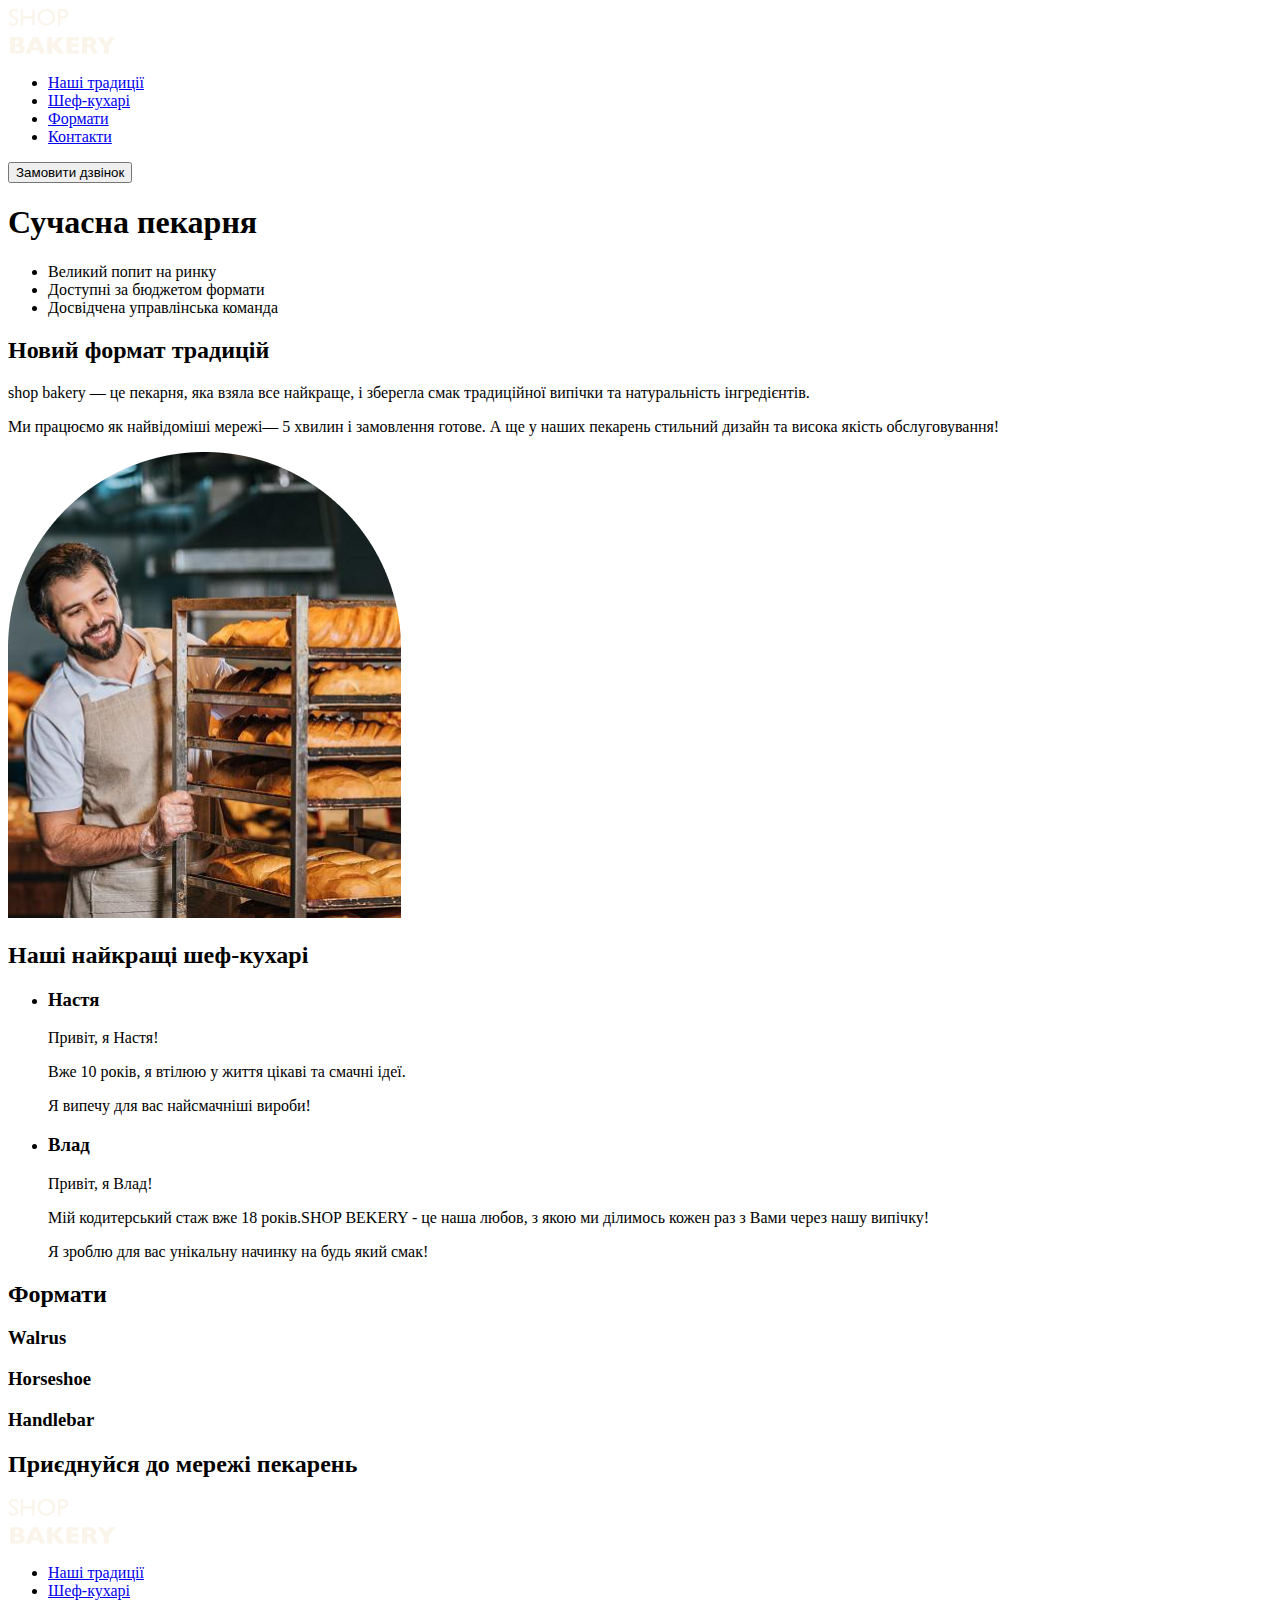
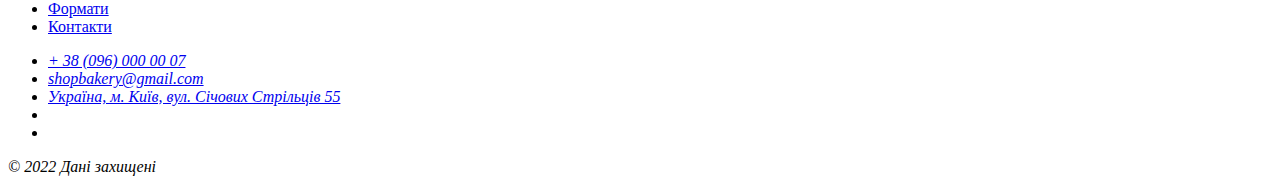
==== html/index.html @ 29ba3b6c "Update html code" ====
<!DOCTYPE html>
<html lang="uk">
  <head>
    <meta charset="UTF-8" />
    <meta name="viewport" content="width=device-width, initial-scale=1.0" />
    <title>Сучасна пекарня</title>
  </head>
  <body>
    <!-- <dl>
      <dt>vs code</dt>    -definition turn - термін
      <dd>Редактор коду</dd> - definition description - опис терміну  
      <dt>Figma</dt>
      <dd>Graphical design app</dd> 
    </dl> -->
    <header>
      <nav>
        <a href="#" target="_blank">
          <img src="/html/images/logo.svg" alt="logo" />
        </a>
        <!-- logo-->
        <ul>
          <li><a href="#">Наші традиції</a></li>
          <li><a href="#">Шеф-кухарі</a></li>
          <li><a href="#">Формати</a></li>
          <li><a href="#">Контакти</a></li>
        </ul>
      </nav>
      <button type="button">Замовити дзвінок</button>
      <!-- Замовити дзвінок -->
    </header>
    <main>
      <section>
        <h1>Сучасна пекарня</h1>
      </section>
      <section>
        <ul>
          <li>Великий попит на ринку</li>
          <li>Доступні за бюджетом формати</li>
          <li>Досвідчена управлінська команда</li>
        </ul>
        <h2>Новий формат традицій</h2>
        <p>
          <span>shop bakery</span> — це пекарня, яка взяла все найкраще, і
          зберегла смак традиційної випічки та натуральність інгредієнтів.
        </p>
        <p>
          Ми працюємо як найвідоміші мережі—
          <span>5 хвилин і замовлення готове</span>. А ще у наших пекарень
          стильний дизайн та висока якість обслуговування!
        </p>
        <img
          src="/html/images/baker-man.jpg"
          alt="Чоловік пекар дивиться на батони із посмішкою"
        />
      </section>
      <section>
        <h2>Наші найкращі шеф-кухарі</h2>
        <ul>
          <li>
            <article>
              <h3>Настя</h3>
              <p>Привіт, я Настя!</p>
              <p>Вже 10 років, я втілюю у життя цікаві та смачні ідеї.</p>
              <p>Я випечу для вас найсмачніші вироби!</p>
            </article>
          </li>
          <li>
            <article>
              <h3>Влад</h3>
              <p>Привіт, я Влад!</p>
              <p>
                Мій кодитерський стаж вже 18 років.SHOP BEKERY - це наша любов,
                з якою ми ділимось кожен раз з Вами через нашу випічку!
              </p>
              <p>Я зроблю для вас унікальну начинку на будь який смак!</p>
            </article>
          </li>
        </ul>
      </section>
      <section>
        <h2>Формати</h2>
        <article>
          <h3 lang="uk">Walrus</h3>
        </article>
        <article>
          <h3 lang="uk">Horseshoe</h3>
        </article>
        <article>
          <h3 lang="uk">Handlebar</h3>
        </article>
      </section>
      <section>
        <h2>Приєднуйся до мережі пекарень</h2>
      </section>
    </main>
    <footer>
      <nav>
        <a href="#" target="_blank">
          <img src="/html/images/logo.svg" alt="logo" />
        </a>
        <!-- logo-->
        <ul>
          <li><a href="#">Наші традиції</a></li>
          <li><a href="#">Шеф-кухарі</a></li>
          <li><a href="#">Формати</a></li>
          <li><a href="#">Контакти</a></li>
        </ul>
      </nav>
      <address>
        <ul>
          <li><a href="tel:+380960000007">+ 38 (096) 000 00 07</a></li>
          <li>
            <a href="mailto:shopbakery@gmail.com">shopbakery@gmail.com</a>
          </li>
          <li>
            <a href="https://g.co/kgs/1SJU1su" target="_blank">
              Україна, м. Київ, вул. Січових Стрільців 55</a
            >
          </li>
          <li>
            <a href="#">
              <!-- Facebook icon -->
            </a>
          </li>
          <li>
            <a href="">
              <!-- inst icon -->
            </a>
          </li>
        </ul>
        <a href="#" target="_blank">
          <!-- Політика конф button -->
        </a>
        <p>© 2022 Дані захищені</p>
      </address>
    </footer>
  </body>
</html>
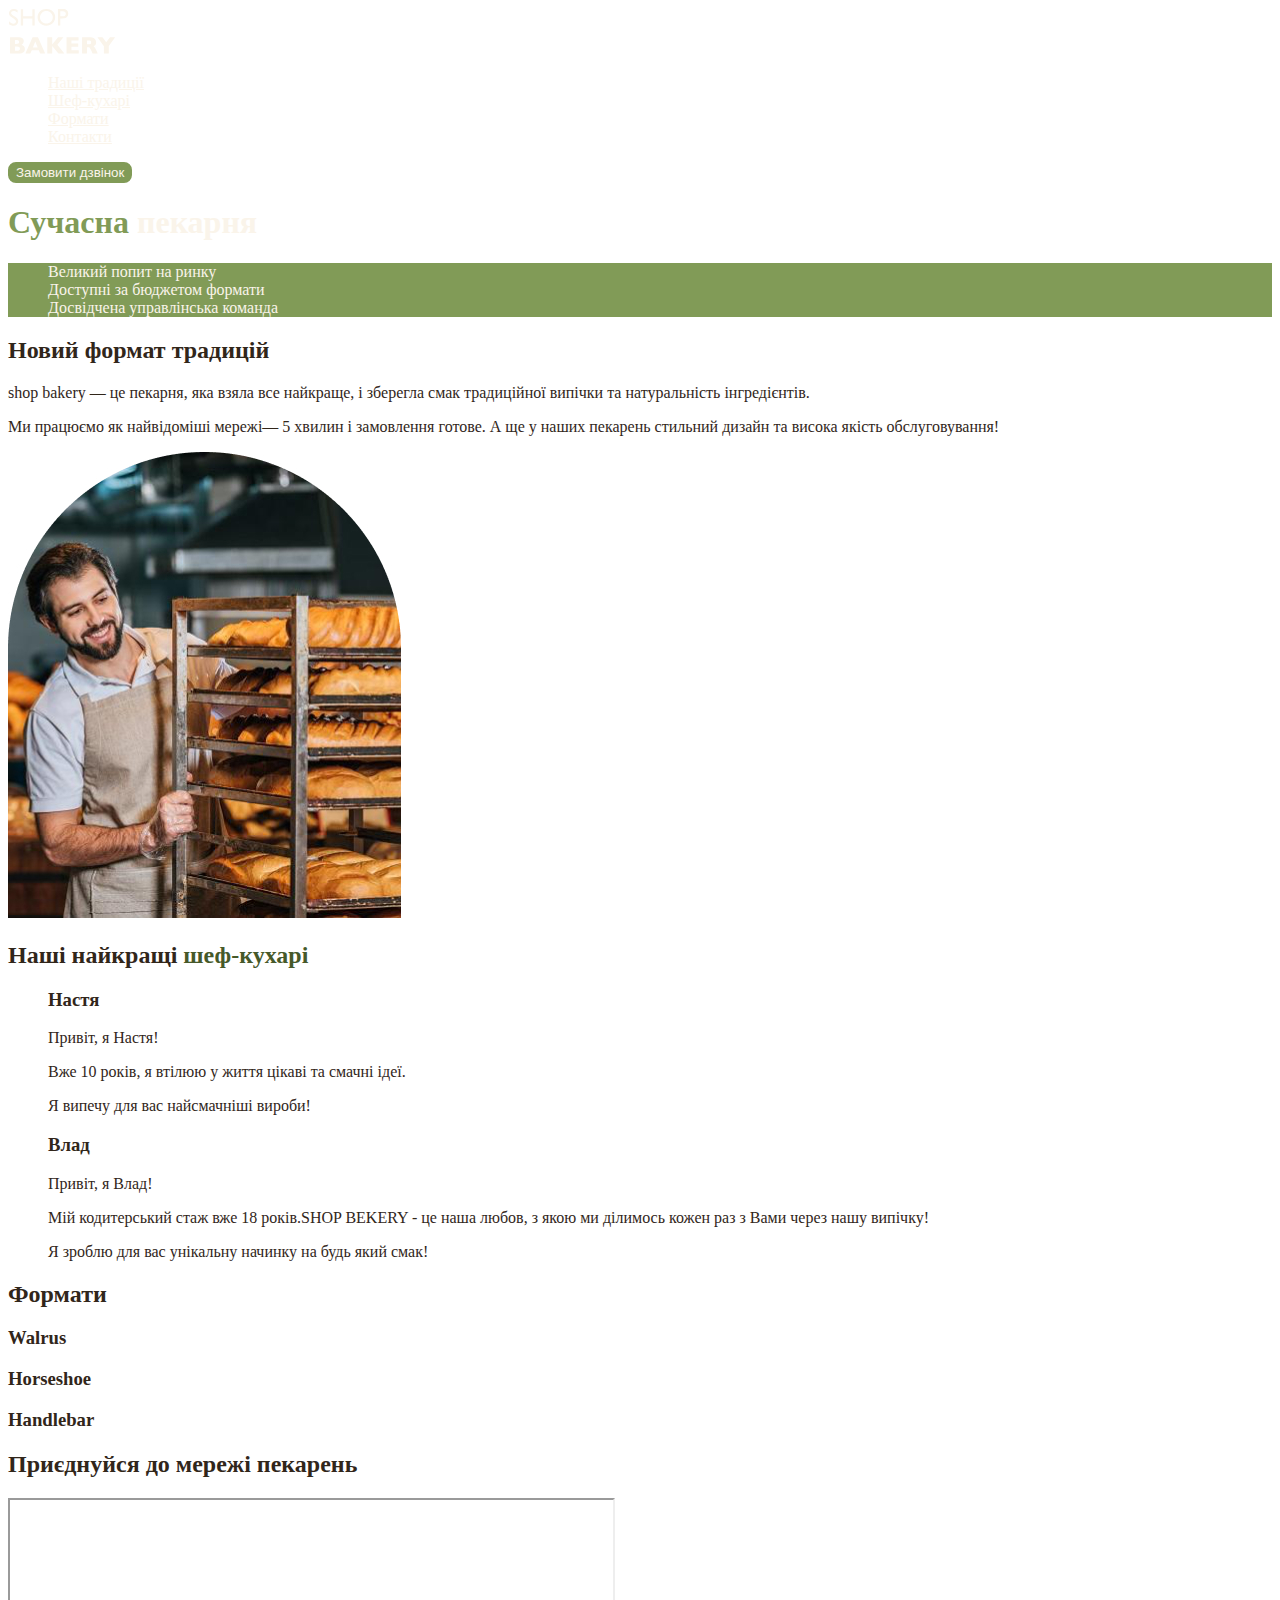
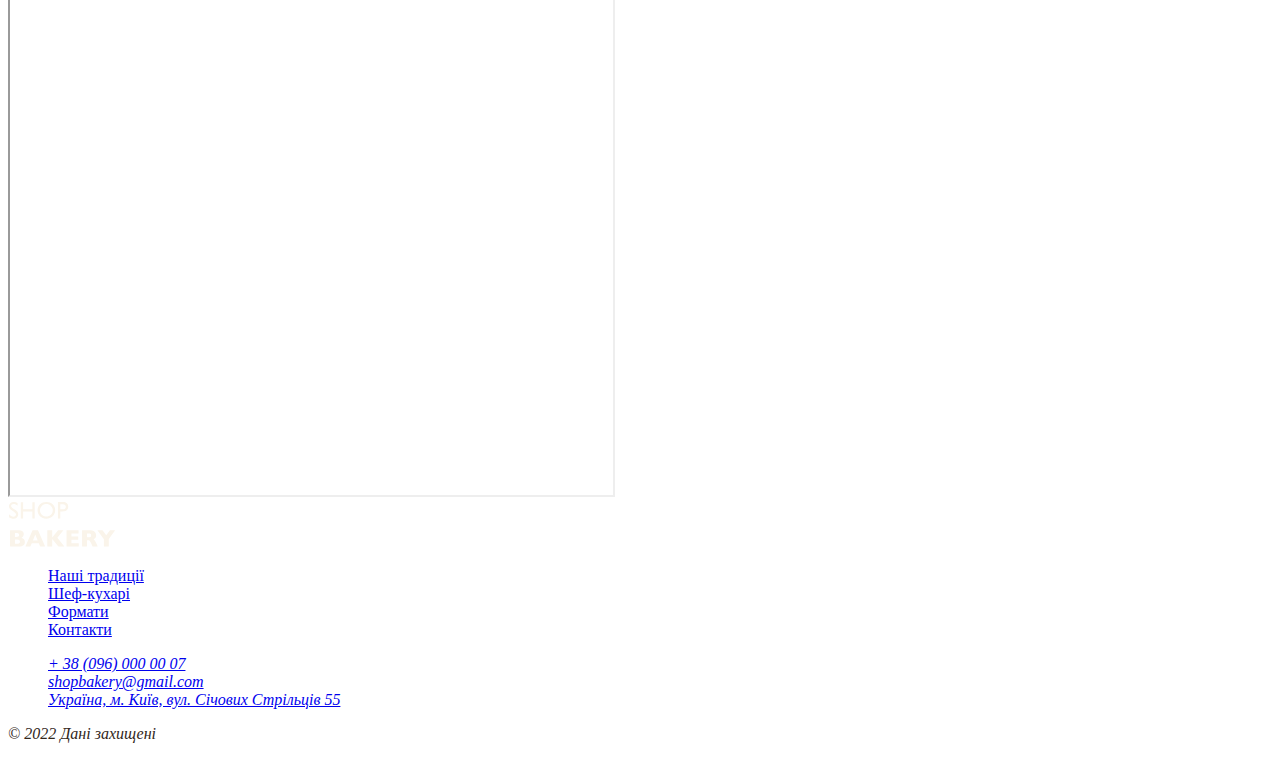
==== commit 45ae6d39: "Add styles.css and css variables" ====
--- a/html/index.html
+++ b/html/index.html
@@ -4,36 +4,36 @@
     <meta charset="UTF-8" />
     <meta name="viewport" content="width=device-width, initial-scale=1.0" />
     <title>Сучасна пекарня</title>
+    
+   
+    <link rel="stylesheet" href="/html/css/styles.css">
   </head>
   <body>
-    <!-- <dl>
-      <dt>vs code</dt>    -definition turn - термін
-      <dd>Редактор коду</dd> - definition description - опис терміну  
-      <dt>Figma</dt>
-      <dd>Graphical design app</dd> 
-    </dl> -->
     <header>
       <nav>
-        <a href="#" target="_blank">
+        <a href="/html/index.html">
           <img src="/html/images/logo.svg" alt="logo" />
         </a>
         <!-- logo-->
-        <ul>
-          <li><a href="#">Наші традиції</a></li>
-          <li><a href="#">Шеф-кухарі</a></li>
-          <li><a href="#">Формати</a></li>
-          <li><a href="#">Контакти</a></li>
+        <ul>  
+          <li>
+            <a class='link' href="#traditional-sections"><span>Наші традиції</span></a>
+          </li>
+          <li><a class='link' href="#chefs">Шеф-кухарі</a></li>
+          <li><a class='link' href="#">Формати</a></li>
+          <li><a class='link' href="#">Контакти</a></li>
         </ul>
       </nav>
-      <button type="button">Замовити дзвінок</button>
+      <button class="button">Замовити дзвінок</button>
       <!-- Замовити дзвінок -->
     </header>
     <main>
-      <section>
-        <h1>Сучасна пекарня</h1>
+      <section class='main-section'>
+        <h1 class='hero-title'><span class='accent'>Сучасна</span> пекарня</h1>
+        <p></p>
       </section>
-      <section>
-        <ul>
+      <section id="traditional-sections">
+        <ul class='advantages-list'>
           <li>Великий попит на ринку</li>
           <li>Доступні за бюджетом формати</li>
           <li>Досвідчена управлінська команда</li>
@@ -50,11 +50,10 @@
         </p>
         <img
           src="/html/images/baker-man.jpg"
-          alt="Чоловік пекар дивиться на батони із посмішкою"
-        />
+          alt="Чоловік пекар дивиться на батони із посмішкою"/>
       </section>
-      <section>
-        <h2>Наші найкращі шеф-кухарі</h2>
+      <section id="chefs">
+        <h2 class='section-title'>Наші найкращі <span class='accent'>шеф-кухарі</span></h2>
         <ul>
           <li>
             <article>
@@ -78,7 +77,7 @@
         </ul>
       </section>
       <section>
-        <h2>Формати</h2>
+        <h2 class='section-title'>Формати</h2>
         <article>
           <h3 lang="uk">Walrus</h3>
         </article>
@@ -90,12 +89,20 @@
         </article>
       </section>
       <section>
-        <h2>Приєднуйся до мережі пекарень</h2>
+        <h2 class='section-title'>Приєднуйся до мережі пекарень</h2>
+        <iframe
+          src="https://www.google.com/maps/embed?pb=!1m18!1m12!1m3!1d2540.1636289098733!2d30.4912733!3d50.4566776!2m3!1f0!2f0!3f0!3m2!1i1024!2i768!4f13.1!3m3!1m2!1s0x40d4ce637c006b2d%3A0xaf86385f19996ff0!2z0LLRg9C70LjRhtGPINCh0ZbRh9C-0LLQuNGFINCh0YLRgNGW0LvRjNGG0ZbQsiwgNTQsINCa0LjRl9CyLCAwMjAwMA!5e0!3m2!1suk!2sua!4v1732355846564!5m2!1suk!2sua"
+          width="603"
+          height="595"
+          allowfullscreen=""
+          loading="lazy"
+          referrerpolicy="no-referrer-when-downgrade"
+        ></iframe>
       </section>
     </main>
     <footer>
       <nav>
-        <a href="#" target="_blank">
+        <a href="#">
           <img src="/html/images/logo.svg" alt="logo" />
         </a>
         <!-- logo-->
@@ -123,7 +130,7 @@
             </a>
           </li>
           <li>
-            <a href="">
+            <a href="#">
               <!-- inst icon -->
             </a>
           </li>
@@ -131,8 +138,8 @@
         <a href="#" target="_blank">
           <!-- Політика конф button -->
         </a>
-        <p>© 2022 Дані захищені</p>
+        <p>&copy; 2022 Дані захищені</p>
       </address>
     </footer>
   </body>
-</html>
+</html
--- a/html/css/styles.css
+++ b/html/css/styles.css
@@ -0,0 +1,51 @@
+:root {
+    --color-primary-dark: #31261A;
+    --color-primary-light: #faf4ea;; 
+    --color-brand-light: #819b57;
+    --color-brand-dark: #465929;
+}
+/* Base */
+ul {
+    list-style-type: none;
+}
+body {
+    color: var(--color-primary-dark);
+}
+/* Button */
+.button {
+    color: #faf4ea;
+    background-color: var(--color-brand-light);
+    border: 2px solid var(--color-brand-light);
+    border-radius: 8px;
+    cursor: pointer;
+}
+
+.button:hover {
+    color: #465929;
+    background-color: transparent
+    
+}
+/* Link */
+.link {
+    color: #FAF4EA;
+}
+.link:hover {
+    color: var(--color-brand-light);
+}
+/* Hero */
+.hero-title {
+    color: #FAF4EA;
+}
+
+.hero-title .accent {
+    color: #819B57;
+}
+/* Advantage section */
+.advantages-list {
+    color: #FAF4EA;
+    background-color: #819b57;
+}
+
+.section-title .accent{    
+    color: var(--color-brand-dark);
+}